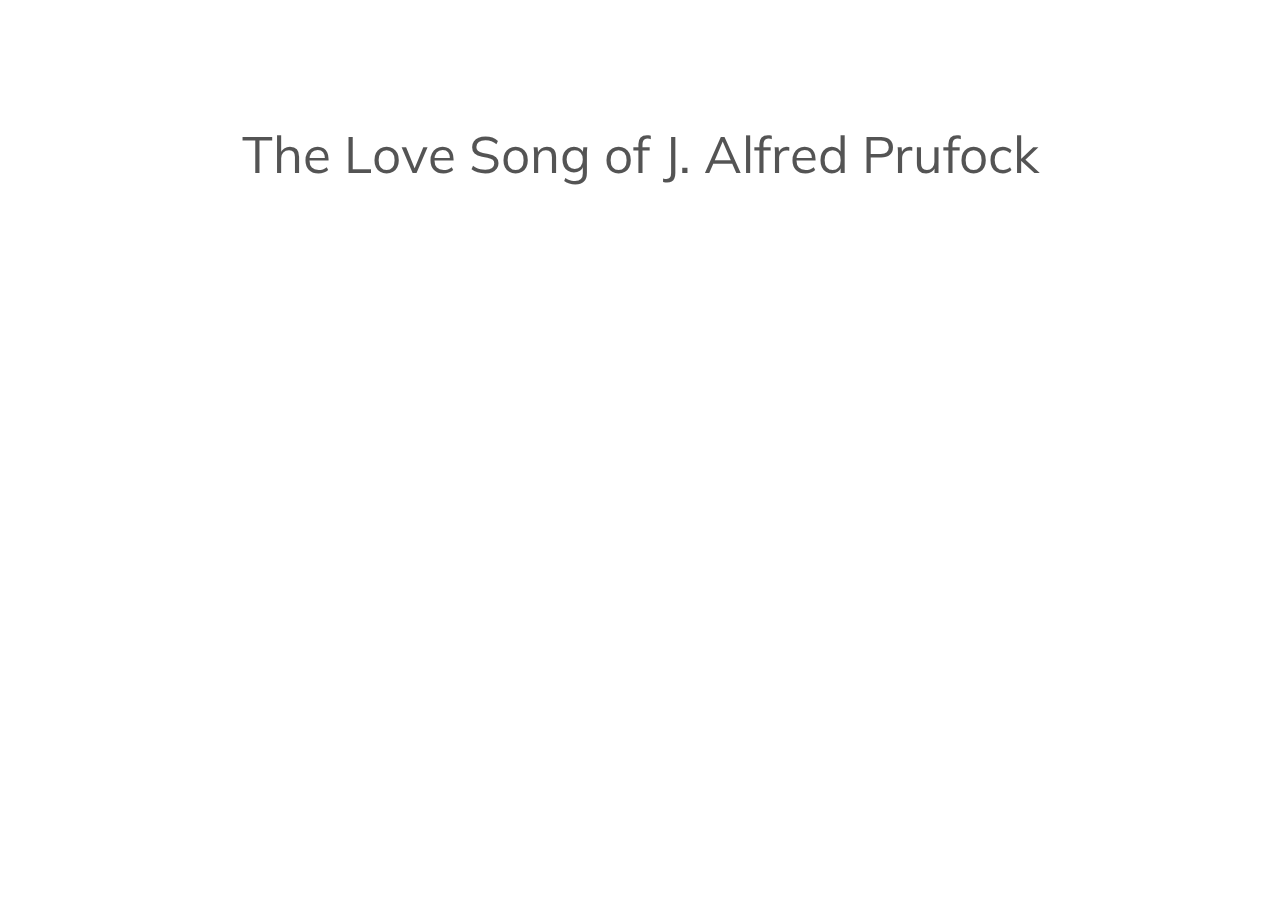
==== aplithypertext/index.html @ 66cd13e5 "Add files via upload" ====
<!doctype html><html lang="en"><head><meta charset="utf-8"/><link rel="icon" href="/aplithypertext/favicon.ico"/><meta name="viewport" content="width=device-width,initial-scale=1"/><meta name="theme-color" content="#000000"/><meta name="description" content="Web site created using create-react-app"/><link rel="preconnect" href="https://fonts.gstatic.com"><link href="https://fonts.googleapis.com/css2?family=Mulish:wght@200;400;500;700;800&display=swap" rel="stylesheet"><link rel="apple-touch-icon" href="/aplithypertext/logo192.png"/><link rel="manifest" href="/aplithypertext/manifest.json"/><title>Analyse Poetry</title><link href="/aplithypertext/static/css/main.d4147f16.chunk.css" rel="stylesheet"></head><body><noscript>You need to enable JavaScript to run this app.</noscript><div id="root"></div><script>!function(e){function r(r){for(var n,i,a=r[0],l=r[1],c=r[2],f=0,s=[];f<a.length;f++)i=a[f],Object.prototype.hasOwnProperty.call(o,i)&&o[i]&&s.push(o[i][0]),o[i]=0;for(n in l)Object.prototype.hasOwnProperty.call(l,n)&&(e[n]=l[n]);for(p&&p(r);s.length;)s.shift()();return u.push.apply(u,c||[]),t()}function t(){for(var e,r=0;r<u.length;r++){for(var t=u[r],n=!0,a=1;a<t.length;a++){var l=t[a];0!==o[l]&&(n=!1)}n&&(u.splice(r--,1),e=i(i.s=t[0]))}return e}var n={},o={1:0},u=[];function i(r){if(n[r])return n[r].exports;var t=n[r]={i:r,l:!1,exports:{}};return e[r].call(t.exports,t,t.exports,i),t.l=!0,t.exports}i.e=function(e){var r=[],t=o[e];if(0!==t)if(t)r.push(t[2]);else{var n=new Promise((function(r,n){t=o[e]=[r,n]}));r.push(t[2]=n);var u,a=document.createElement("script");a.charset="utf-8",a.timeout=120,i.nc&&a.setAttribute("nonce",i.nc),a.src=function(e){return i.p+"static/js/"+({}[e]||e)+"."+{3:"14976e40"}[e]+".chunk.js"}(e);var l=new Error;u=function(r){a.onerror=a.onload=null,clearTimeout(c);var t=o[e];if(0!==t){if(t){var n=r&&("load"===r.type?"missing":r.type),u=r&&r.target&&r.target.src;l.message="Loading chunk "+e+" failed.\n("+n+": "+u+")",l.name="ChunkLoadError",l.type=n,l.request=u,t[1](l)}o[e]=void 0}};var c=setTimeout((function(){u({type:"timeout",target:a})}),12e4);a.onerror=a.onload=u,document.head.appendChild(a)}return Promise.all(r)},i.m=e,i.c=n,i.d=function(e,r,t){i.o(e,r)||Object.defineProperty(e,r,{enumerable:!0,get:t})},i.r=function(e){"undefined"!=typeof Symbol&&Symbol.toStringTag&&Object.defineProperty(e,Symbol.toStringTag,{value:"Module"}),Object.defineProperty(e,"__esModule",{value:!0})},i.t=function(e,r){if(1&r&&(e=i(e)),8&r)return e;if(4&r&&"object"==typeof e&&e&&e.__esModule)return e;var t=Object.create(null);if(i.r(t),Object.defineProperty(t,"default",{enumerable:!0,value:e}),2&r&&"string"!=typeof e)for(var n in e)i.d(t,n,function(r){return e[r]}.bind(null,n));return t},i.n=function(e){var r=e&&e.__esModule?function(){return e.default}:function(){return e};return i.d(r,"a",r),r},i.o=function(e,r){return Object.prototype.hasOwnProperty.call(e,r)},i.p="/",i.oe=function(e){throw console.error(e),e};var a=this.webpackJsonpaplit_hyperlink=this.webpackJsonpaplit_hyperlink||[],l=a.push.bind(a);a.push=r,a=a.slice();for(var c=0;c<a.length;c++)r(a[c]);var p=l;t()}([])</script><script src="/aplithypertext/static/js/2.4d58fc74.chunk.js"></script><script src="/aplithypertext/static/js/main.236464db.chunk.js"></script></body></html>
---- aplithypertext/static/css/main.d4147f16.chunk.css ----
body{margin:0;font-family:-apple-system,BlinkMacSystemFont,"Segoe UI","Roboto","Oxygen","Ubuntu","Cantarell","Fira Sans","Droid Sans","Helvetica Neue",sans-serif;-webkit-font-smoothing:antialiased;-moz-osx-font-smoothing:grayscale}code{font-family:source-code-pro,Menlo,Monaco,Consolas,"Courier New",monospace}*{font-family:"Mulish",sans-serif}body,html{margin:0;padding:0}
/*# sourceMappingURL=main.d4147f16.chunk.css.map */
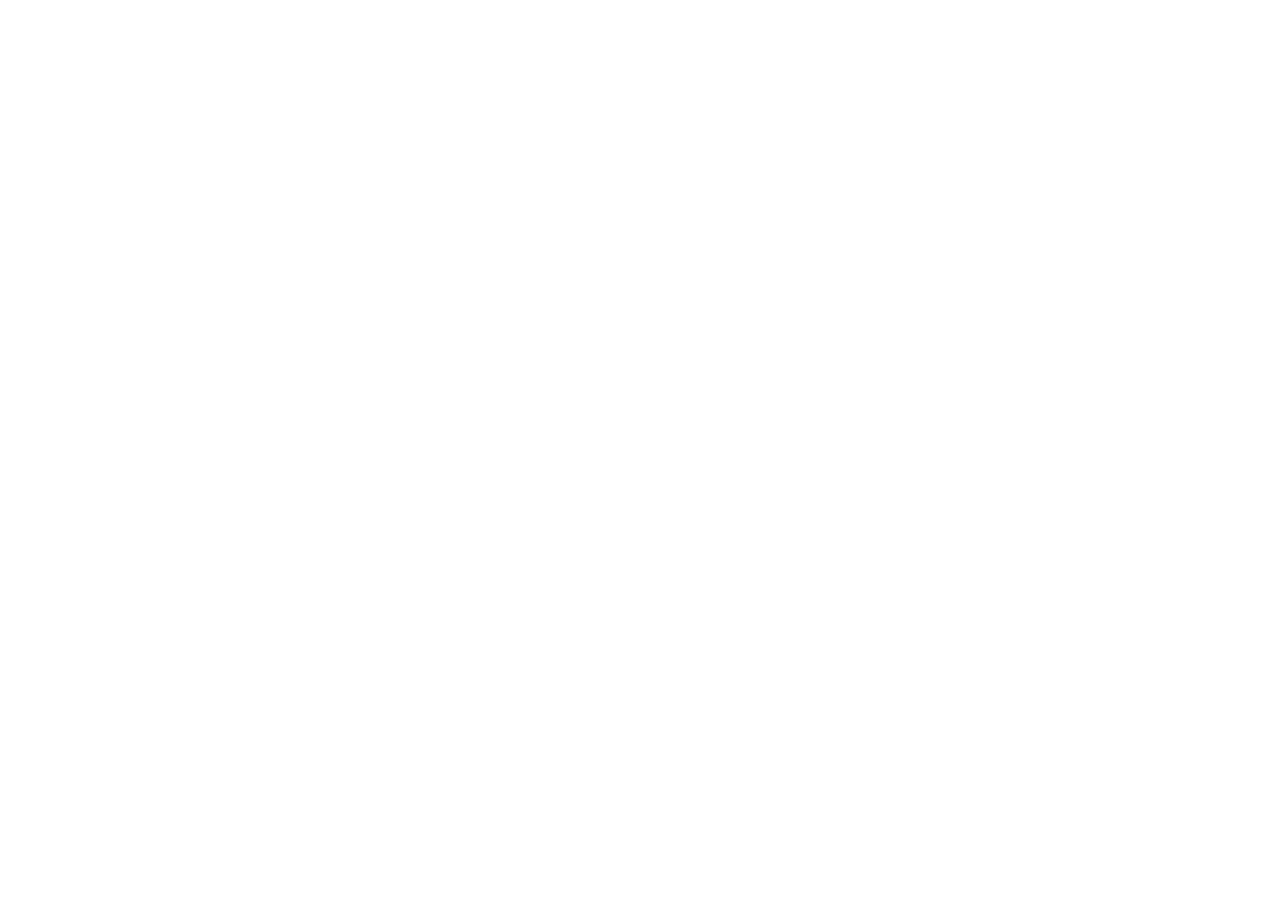
==== commit e2a10180: "Add files via upload" ====
--- a/aplithypertext/index.html
+++ b/aplithypertext/index.html
@@ -1 +1 @@
-<!doctype html><html lang="en"><head><meta charset="utf-8"/><link rel="icon" href="/aplithypertext/favicon.ico"/><meta name="viewport" content="width=device-width,initial-scale=1"/><meta name="theme-color" content="#000000"/><meta name="description" content="Web site created using create-react-app"/><link rel="preconnect" href="https://fonts.gstatic.com"><link href="https://fonts.googleapis.com/css2?family=Mulish:wght@200;400;500;700;800&display=swap" rel="stylesheet"><link rel="apple-touch-icon" href="/aplithypertext/logo192.png"/><link rel="manifest" href="/aplithypertext/manifest.json"/><title>Analyse Poetry</title><link href="/aplithypertext/static/css/main.d4147f16.chunk.css" rel="stylesheet"></head><body><noscript>You need to enable JavaScript to run this app.</noscript><div id="root"></div><script>!function(e){function r(r){for(var n,i,a=r[0],l=r[1],c=r[2],f=0,s=[];f<a.length;f++)i=a[f],Object.prototype.hasOwnProperty.call(o,i)&&o[i]&&s.push(o[i][0]),o[i]=0;for(n in l)Object.prototype.hasOwnProperty.call(l,n)&&(e[n]=l[n]);for(p&&p(r);s.length;)s.shift()();return u.push.apply(u,c||[]),t()}function t(){for(var e,r=0;r<u.length;r++){for(var t=u[r],n=!0,a=1;a<t.length;a++){var l=t[a];0!==o[l]&&(n=!1)}n&&(u.splice(r--,1),e=i(i.s=t[0]))}return e}var n={},o={1:0},u=[];function i(r){if(n[r])return n[r].exports;var t=n[r]={i:r,l:!1,exports:{}};return e[r].call(t.exports,t,t.exports,i),t.l=!0,t.exports}i.e=function(e){var r=[],t=o[e];if(0!==t)if(t)r.push(t[2]);else{var n=new Promise((function(r,n){t=o[e]=[r,n]}));r.push(t[2]=n);var u,a=document.createElement("script");a.charset="utf-8",a.timeout=120,i.nc&&a.setAttribute("nonce",i.nc),a.src=function(e){return i.p+"static/js/"+({}[e]||e)+"."+{3:"14976e40"}[e]+".chunk.js"}(e);var l=new Error;u=function(r){a.onerror=a.onload=null,clearTimeout(c);var t=o[e];if(0!==t){if(t){var n=r&&("load"===r.type?"missing":r.type),u=r&&r.target&&r.target.src;l.message="Loading chunk "+e+" failed.\n("+n+": "+u+")",l.name="ChunkLoadError",l.type=n,l.request=u,t[1](l)}o[e]=void 0}};var c=setTimeout((function(){u({type:"timeout",target:a})}),12e4);a.onerror=a.onload=u,document.head.appendChild(a)}return Promise.all(r)},i.m=e,i.c=n,i.d=function(e,r,t){i.o(e,r)||Object.defineProperty(e,r,{enumerable:!0,get:t})},i.r=function(e){"undefined"!=typeof Symbol&&Symbol.toStringTag&&Object.defineProperty(e,Symbol.toStringTag,{value:"Module"}),Object.defineProperty(e,"__esModule",{value:!0})},i.t=function(e,r){if(1&r&&(e=i(e)),8&r)return e;if(4&r&&"object"==typeof e&&e&&e.__esModule)return e;var t=Object.create(null);if(i.r(t),Object.defineProperty(t,"default",{enumerable:!0,value:e}),2&r&&"string"!=typeof e)for(var n in e)i.d(t,n,function(r){return e[r]}.bind(null,n));return t},i.n=function(e){var r=e&&e.__esModule?function(){return e.default}:function(){return e};return i.d(r,"a",r),r},i.o=function(e,r){return Object.prototype.hasOwnProperty.call(e,r)},i.p="/",i.oe=function(e){throw console.error(e),e};var a=this.webpackJsonpaplit_hyperlink=this.webpackJsonpaplit_hyperlink||[],l=a.push.bind(a);a.push=r,a=a.slice();for(var c=0;c<a.length;c++)r(a[c]);var p=l;t()}([])</script><script src="/aplithypertext/static/js/2.4d58fc74.chunk.js"></script><script src="/aplithypertext/static/js/main.236464db.chunk.js"></script></body></html>+<!doctype html><html lang="en"><head><meta charset="utf-8"/><link rel="icon" href="/aplinkhypertext/favicon.ico"/><meta name="viewport" content="width=device-width,initial-scale=1"/><meta name="theme-color" content="#000000"/><meta name="description" content="Web site created using create-react-app"/><link rel="preconnect" href="https://fonts.gstatic.com"><link href="https://fonts.googleapis.com/css2?family=Mulish:wght@200;400;500;700;800&display=swap" rel="stylesheet"><link rel="apple-touch-icon" href="/aplinkhypertext/logo192.png"/><link rel="manifest" href="/aplinkhypertext/manifest.json"/><title>Analyse Poetry</title><link href="/aplinkhypertext/static/css/main.d4147f16.chunk.css" rel="stylesheet"></head><body><noscript>You need to enable JavaScript to run this app.</noscript><div id="root"></div><script>!function(e){function r(r){for(var n,i,a=r[0],l=r[1],c=r[2],f=0,s=[];f<a.length;f++)i=a[f],Object.prototype.hasOwnProperty.call(o,i)&&o[i]&&s.push(o[i][0]),o[i]=0;for(n in l)Object.prototype.hasOwnProperty.call(l,n)&&(e[n]=l[n]);for(p&&p(r);s.length;)s.shift()();return u.push.apply(u,c||[]),t()}function t(){for(var e,r=0;r<u.length;r++){for(var t=u[r],n=!0,a=1;a<t.length;a++){var l=t[a];0!==o[l]&&(n=!1)}n&&(u.splice(r--,1),e=i(i.s=t[0]))}return e}var n={},o={1:0},u=[];function i(r){if(n[r])return n[r].exports;var t=n[r]={i:r,l:!1,exports:{}};return e[r].call(t.exports,t,t.exports,i),t.l=!0,t.exports}i.e=function(e){var r=[],t=o[e];if(0!==t)if(t)r.push(t[2]);else{var n=new Promise((function(r,n){t=o[e]=[r,n]}));r.push(t[2]=n);var u,a=document.createElement("script");a.charset="utf-8",a.timeout=120,i.nc&&a.setAttribute("nonce",i.nc),a.src=function(e){return i.p+"static/js/"+({}[e]||e)+"."+{3:"14976e40"}[e]+".chunk.js"}(e);var l=new Error;u=function(r){a.onerror=a.onload=null,clearTimeout(c);var t=o[e];if(0!==t){if(t){var n=r&&("load"===r.type?"missing":r.type),u=r&&r.target&&r.target.src;l.message="Loading chunk "+e+" failed.\n("+n+": "+u+")",l.name="ChunkLoadError",l.type=n,l.request=u,t[1](l)}o[e]=void 0}};var c=setTimeout((function(){u({type:"timeout",target:a})}),12e4);a.onerror=a.onload=u,document.head.appendChild(a)}return Promise.all(r)},i.m=e,i.c=n,i.d=function(e,r,t){i.o(e,r)||Object.defineProperty(e,r,{enumerable:!0,get:t})},i.r=function(e){"undefined"!=typeof Symbol&&Symbol.toStringTag&&Object.defineProperty(e,Symbol.toStringTag,{value:"Module"}),Object.defineProperty(e,"__esModule",{value:!0})},i.t=function(e,r){if(1&r&&(e=i(e)),8&r)return e;if(4&r&&"object"==typeof e&&e&&e.__esModule)return e;var t=Object.create(null);if(i.r(t),Object.defineProperty(t,"default",{enumerable:!0,value:e}),2&r&&"string"!=typeof e)for(var n in e)i.d(t,n,function(r){return e[r]}.bind(null,n));return t},i.n=function(e){var r=e&&e.__esModule?function(){return e.default}:function(){return e};return i.d(r,"a",r),r},i.o=function(e,r){return Object.prototype.hasOwnProperty.call(e,r)},i.p="/aplinkhypertext/",i.oe=function(e){throw console.error(e),e};var a=this.webpackJsonpaplit_hyperlink=this.webpackJsonpaplit_hyperlink||[],l=a.push.bind(a);a.push=r,a=a.slice();for(var c=0;c<a.length;c++)r(a[c]);var p=l;t()}([])</script><script src="/aplinkhypertext/static/js/2.4d58fc74.chunk.js"></script><script src="/aplinkhypertext/static/js/main.1289152a.chunk.js"></script></body></html>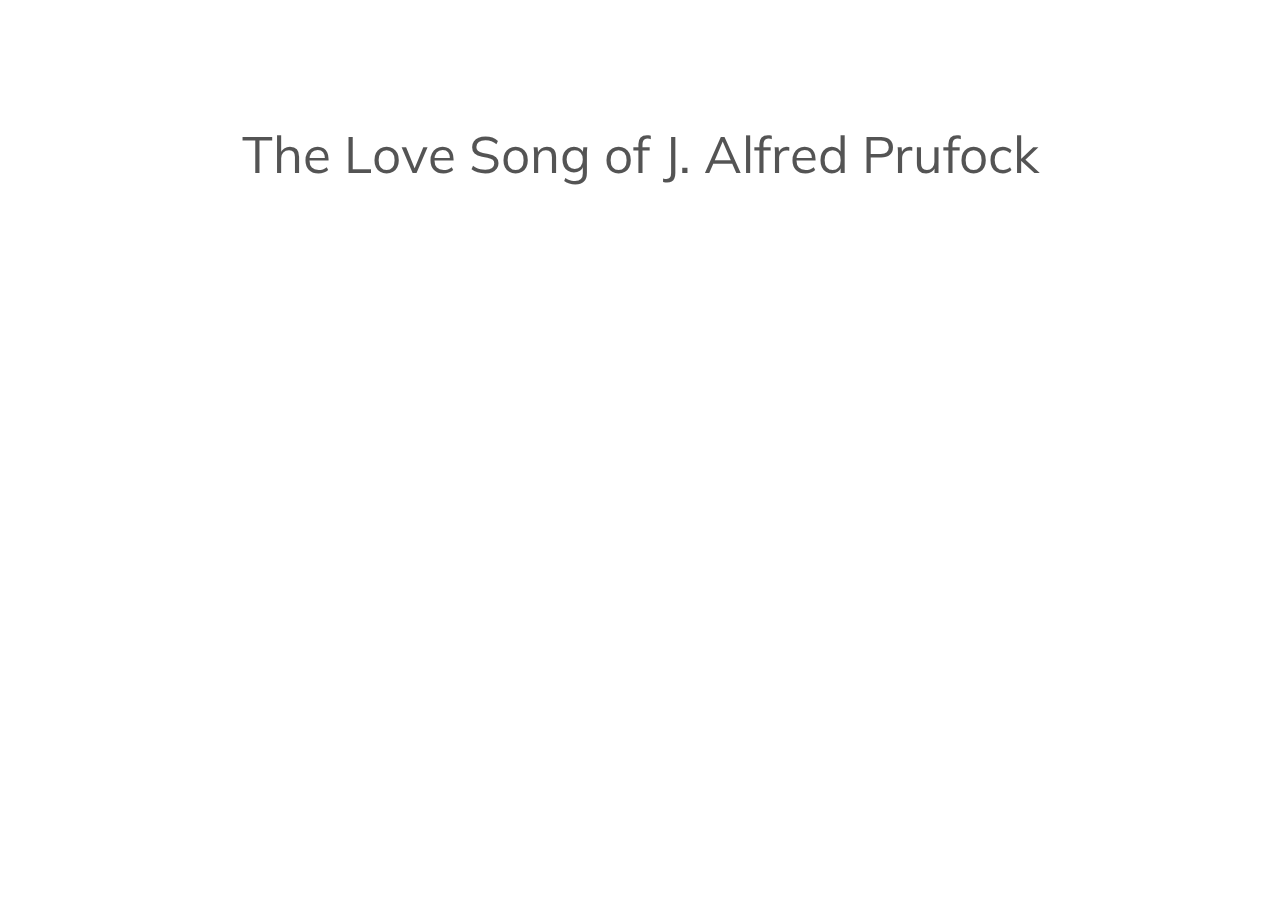
==== commit 2d7f4b03: "Add files via upload" ====
--- a/aplithypertext/index.html
+++ b/aplithypertext/index.html
@@ -1 +1 @@
-<!doctype html><html lang="en"><head><meta charset="utf-8"/><link rel="icon" href="/aplinkhypertext/favicon.ico"/><meta name="viewport" content="width=device-width,initial-scale=1"/><meta name="theme-color" content="#000000"/><meta name="description" content="Web site created using create-react-app"/><link rel="preconnect" href="https://fonts.gstatic.com"><link href="https://fonts.googleapis.com/css2?family=Mulish:wght@200;400;500;700;800&display=swap" rel="stylesheet"><link rel="apple-touch-icon" href="/aplinkhypertext/logo192.png"/><link rel="manifest" href="/aplinkhypertext/manifest.json"/><title>Analyse Poetry</title><link href="/aplinkhypertext/static/css/main.d4147f16.chunk.css" rel="stylesheet"></head><body><noscript>You need to enable JavaScript to run this app.</noscript><div id="root"></div><script>!function(e){function r(r){for(var n,i,a=r[0],l=r[1],c=r[2],f=0,s=[];f<a.length;f++)i=a[f],Object.prototype.hasOwnProperty.call(o,i)&&o[i]&&s.push(o[i][0]),o[i]=0;for(n in l)Object.prototype.hasOwnProperty.call(l,n)&&(e[n]=l[n]);for(p&&p(r);s.length;)s.shift()();return u.push.apply(u,c||[]),t()}function t(){for(var e,r=0;r<u.length;r++){for(var t=u[r],n=!0,a=1;a<t.length;a++){var l=t[a];0!==o[l]&&(n=!1)}n&&(u.splice(r--,1),e=i(i.s=t[0]))}return e}var n={},o={1:0},u=[];function i(r){if(n[r])return n[r].exports;var t=n[r]={i:r,l:!1,exports:{}};return e[r].call(t.exports,t,t.exports,i),t.l=!0,t.exports}i.e=function(e){var r=[],t=o[e];if(0!==t)if(t)r.push(t[2]);else{var n=new Promise((function(r,n){t=o[e]=[r,n]}));r.push(t[2]=n);var u,a=document.createElement("script");a.charset="utf-8",a.timeout=120,i.nc&&a.setAttribute("nonce",i.nc),a.src=function(e){return i.p+"static/js/"+({}[e]||e)+"."+{3:"14976e40"}[e]+".chunk.js"}(e);var l=new Error;u=function(r){a.onerror=a.onload=null,clearTimeout(c);var t=o[e];if(0!==t){if(t){var n=r&&("load"===r.type?"missing":r.type),u=r&&r.target&&r.target.src;l.message="Loading chunk "+e+" failed.\n("+n+": "+u+")",l.name="ChunkLoadError",l.type=n,l.request=u,t[1](l)}o[e]=void 0}};var c=setTimeout((function(){u({type:"timeout",target:a})}),12e4);a.onerror=a.onload=u,document.head.appendChild(a)}return Promise.all(r)},i.m=e,i.c=n,i.d=function(e,r,t){i.o(e,r)||Object.defineProperty(e,r,{enumerable:!0,get:t})},i.r=function(e){"undefined"!=typeof Symbol&&Symbol.toStringTag&&Object.defineProperty(e,Symbol.toStringTag,{value:"Module"}),Object.defineProperty(e,"__esModule",{value:!0})},i.t=function(e,r){if(1&r&&(e=i(e)),8&r)return e;if(4&r&&"object"==typeof e&&e&&e.__esModule)return e;var t=Object.create(null);if(i.r(t),Object.defineProperty(t,"default",{enumerable:!0,value:e}),2&r&&"string"!=typeof e)for(var n in e)i.d(t,n,function(r){return e[r]}.bind(null,n));return t},i.n=function(e){var r=e&&e.__esModule?function(){return e.default}:function(){return e};return i.d(r,"a",r),r},i.o=function(e,r){return Object.prototype.hasOwnProperty.call(e,r)},i.p="/aplinkhypertext/",i.oe=function(e){throw console.error(e),e};var a=this.webpackJsonpaplit_hyperlink=this.webpackJsonpaplit_hyperlink||[],l=a.push.bind(a);a.push=r,a=a.slice();for(var c=0;c<a.length;c++)r(a[c]);var p=l;t()}([])</script><script src="/aplinkhypertext/static/js/2.4d58fc74.chunk.js"></script><script src="/aplinkhypertext/static/js/main.1289152a.chunk.js"></script></body></html>+<!doctype html><html lang="en"><head><meta charset="utf-8"/><link rel="icon" href="/aplithypertext/favicon.ico"/><meta name="viewport" content="width=device-width,initial-scale=1"/><meta name="theme-color" content="#000000"/><meta name="description" content="Web site created using create-react-app"/><link rel="preconnect" href="https://fonts.gstatic.com"><link href="https://fonts.googleapis.com/css2?family=Mulish:wght@200;400;500;700;800&display=swap" rel="stylesheet"><link rel="apple-touch-icon" href="/aplithypertext/logo192.png"/><link rel="manifest" href="/aplithypertext/manifest.json"/><title>Analyse Poetry</title><link href="/aplithypertext/static/css/main.d4147f16.chunk.css" rel="stylesheet"></head><body><noscript>You need to enable JavaScript to run this app.</noscript><div id="root"></div><script>!function(e){function t(t){for(var n,i,a=t[0],l=t[1],c=t[2],f=0,s=[];f<a.length;f++)i=a[f],Object.prototype.hasOwnProperty.call(o,i)&&o[i]&&s.push(o[i][0]),o[i]=0;for(n in l)Object.prototype.hasOwnProperty.call(l,n)&&(e[n]=l[n]);for(p&&p(t);s.length;)s.shift()();return u.push.apply(u,c||[]),r()}function r(){for(var e,t=0;t<u.length;t++){for(var r=u[t],n=!0,a=1;a<r.length;a++){var l=r[a];0!==o[l]&&(n=!1)}n&&(u.splice(t--,1),e=i(i.s=r[0]))}return e}var n={},o={1:0},u=[];function i(t){if(n[t])return n[t].exports;var r=n[t]={i:t,l:!1,exports:{}};return e[t].call(r.exports,r,r.exports,i),r.l=!0,r.exports}i.e=function(e){var t=[],r=o[e];if(0!==r)if(r)t.push(r[2]);else{var n=new Promise((function(t,n){r=o[e]=[t,n]}));t.push(r[2]=n);var u,a=document.createElement("script");a.charset="utf-8",a.timeout=120,i.nc&&a.setAttribute("nonce",i.nc),a.src=function(e){return i.p+"static/js/"+({}[e]||e)+"."+{3:"14976e40"}[e]+".chunk.js"}(e);var l=new Error;u=function(t){a.onerror=a.onload=null,clearTimeout(c);var r=o[e];if(0!==r){if(r){var n=t&&("load"===t.type?"missing":t.type),u=t&&t.target&&t.target.src;l.message="Loading chunk "+e+" failed.\n("+n+": "+u+")",l.name="ChunkLoadError",l.type=n,l.request=u,r[1](l)}o[e]=void 0}};var c=setTimeout((function(){u({type:"timeout",target:a})}),12e4);a.onerror=a.onload=u,document.head.appendChild(a)}return Promise.all(t)},i.m=e,i.c=n,i.d=function(e,t,r){i.o(e,t)||Object.defineProperty(e,t,{enumerable:!0,get:r})},i.r=function(e){"undefined"!=typeof Symbol&&Symbol.toStringTag&&Object.defineProperty(e,Symbol.toStringTag,{value:"Module"}),Object.defineProperty(e,"__esModule",{value:!0})},i.t=function(e,t){if(1&t&&(e=i(e)),8&t)return e;if(4&t&&"object"==typeof e&&e&&e.__esModule)return e;var r=Object.create(null);if(i.r(r),Object.defineProperty(r,"default",{enumerable:!0,value:e}),2&t&&"string"!=typeof e)for(var n in e)i.d(r,n,function(t){return e[t]}.bind(null,n));return r},i.n=function(e){var t=e&&e.__esModule?function(){return e.default}:function(){return e};return i.d(t,"a",t),t},i.o=function(e,t){return Object.prototype.hasOwnProperty.call(e,t)},i.p="/aplithypertext/",i.oe=function(e){throw console.error(e),e};var a=this.webpackJsonpaplit_hyperlink=this.webpackJsonpaplit_hyperlink||[],l=a.push.bind(a);a.push=t,a=a.slice();for(var c=0;c<a.length;c++)t(a[c]);var p=l;r()}([])</script><script src="/aplithypertext/static/js/2.4d58fc74.chunk.js"></script><script src="/aplithypertext/static/js/main.1289152a.chunk.js"></script></body></html>--- a/aplithypertext/static/css/main.d4147f16.chunk.css
+++ b/aplithypertext/static/css/main.d4147f16.chunk.css
@@ -0,0 +1,2 @@
+body{margin:0;font-family:-apple-system,BlinkMacSystemFont,"Segoe UI","Roboto","Oxygen","Ubuntu","Cantarell","Fira Sans","Droid Sans","Helvetica Neue",sans-serif;-webkit-font-smoothing:antialiased;-moz-osx-font-smoothing:grayscale}code{font-family:source-code-pro,Menlo,Monaco,Consolas,"Courier New",monospace}*{font-family:"Mulish",sans-serif}body,html{margin:0;padding:0}
+/*# sourceMappingURL=main.d4147f16.chunk.css.map */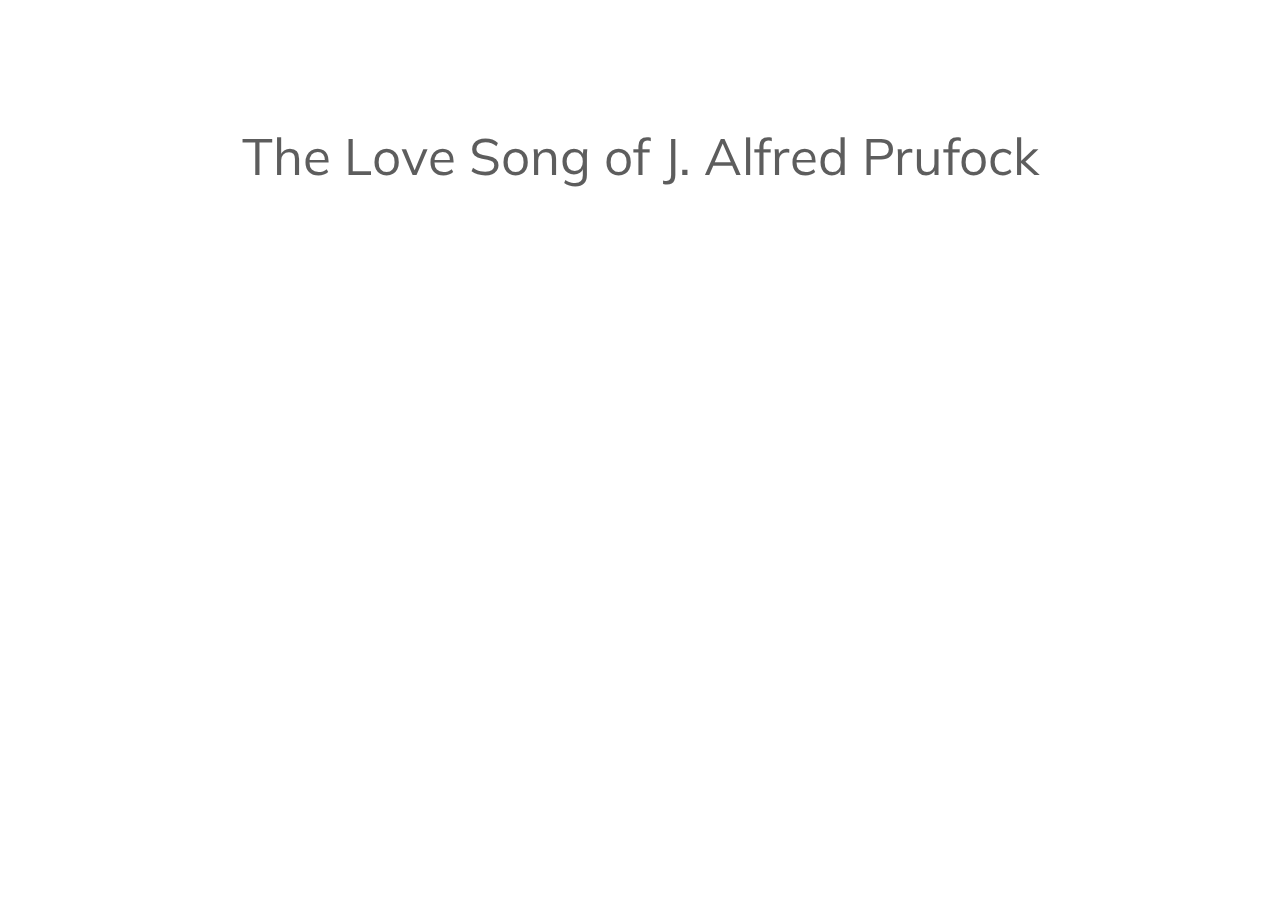
==== commit 45cc35be: "Add files via upload" ====
--- a/aplithypertext/index.html
+++ b/aplithypertext/index.html
@@ -1 +1 @@
-<!doctype html><html lang="en"><head><meta charset="utf-8"/><link rel="icon" href="/aplithypertext/favicon.ico"/><meta name="viewport" content="width=device-width,initial-scale=1"/><meta name="theme-color" content="#000000"/><meta name="description" content="Web site created using create-react-app"/><link rel="preconnect" href="https://fonts.gstatic.com"><link href="https://fonts.googleapis.com/css2?family=Mulish:wght@200;400;500;700;800&display=swap" rel="stylesheet"><link rel="apple-touch-icon" href="/aplithypertext/logo192.png"/><link rel="manifest" href="/aplithypertext/manifest.json"/><title>Analyse Poetry</title><link href="/aplithypertext/static/css/main.d4147f16.chunk.css" rel="stylesheet"></head><body><noscript>You need to enable JavaScript to run this app.</noscript><div id="root"></div><script>!function(e){function t(t){for(var n,i,a=t[0],l=t[1],c=t[2],f=0,s=[];f<a.length;f++)i=a[f],Object.prototype.hasOwnProperty.call(o,i)&&o[i]&&s.push(o[i][0]),o[i]=0;for(n in l)Object.prototype.hasOwnProperty.call(l,n)&&(e[n]=l[n]);for(p&&p(t);s.length;)s.shift()();return u.push.apply(u,c||[]),r()}function r(){for(var e,t=0;t<u.length;t++){for(var r=u[t],n=!0,a=1;a<r.length;a++){var l=r[a];0!==o[l]&&(n=!1)}n&&(u.splice(t--,1),e=i(i.s=r[0]))}return e}var n={},o={1:0},u=[];function i(t){if(n[t])return n[t].exports;var r=n[t]={i:t,l:!1,exports:{}};return e[t].call(r.exports,r,r.exports,i),r.l=!0,r.exports}i.e=function(e){var t=[],r=o[e];if(0!==r)if(r)t.push(r[2]);else{var n=new Promise((function(t,n){r=o[e]=[t,n]}));t.push(r[2]=n);var u,a=document.createElement("script");a.charset="utf-8",a.timeout=120,i.nc&&a.setAttribute("nonce",i.nc),a.src=function(e){return i.p+"static/js/"+({}[e]||e)+"."+{3:"14976e40"}[e]+".chunk.js"}(e);var l=new Error;u=function(t){a.onerror=a.onload=null,clearTimeout(c);var r=o[e];if(0!==r){if(r){var n=t&&("load"===t.type?"missing":t.type),u=t&&t.target&&t.target.src;l.message="Loading chunk "+e+" failed.\n("+n+": "+u+")",l.name="ChunkLoadError",l.type=n,l.request=u,r[1](l)}o[e]=void 0}};var c=setTimeout((function(){u({type:"timeout",target:a})}),12e4);a.onerror=a.onload=u,document.head.appendChild(a)}return Promise.all(t)},i.m=e,i.c=n,i.d=function(e,t,r){i.o(e,t)||Object.defineProperty(e,t,{enumerable:!0,get:r})},i.r=function(e){"undefined"!=typeof Symbol&&Symbol.toStringTag&&Object.defineProperty(e,Symbol.toStringTag,{value:"Module"}),Object.defineProperty(e,"__esModule",{value:!0})},i.t=function(e,t){if(1&t&&(e=i(e)),8&t)return e;if(4&t&&"object"==typeof e&&e&&e.__esModule)return e;var r=Object.create(null);if(i.r(r),Object.defineProperty(r,"default",{enumerable:!0,value:e}),2&t&&"string"!=typeof e)for(var n in e)i.d(r,n,function(t){return e[t]}.bind(null,n));return r},i.n=function(e){var t=e&&e.__esModule?function(){return e.default}:function(){return e};return i.d(t,"a",t),t},i.o=function(e,t){return Object.prototype.hasOwnProperty.call(e,t)},i.p="/aplithypertext/",i.oe=function(e){throw console.error(e),e};var a=this.webpackJsonpaplit_hyperlink=this.webpackJsonpaplit_hyperlink||[],l=a.push.bind(a);a.push=t,a=a.slice();for(var c=0;c<a.length;c++)t(a[c]);var p=l;r()}([])</script><script src="/aplithypertext/static/js/2.4d58fc74.chunk.js"></script><script src="/aplithypertext/static/js/main.1289152a.chunk.js"></script></body></html>+<!doctype html><html lang="en"><head><meta charset="utf-8"/><link rel="icon" href="/aplithypertext/favicon.ico"/><meta name="viewport" content="width=device-width,initial-scale=1"/><meta name="theme-color" content="#000000"/><meta name="description" content="Web site created using create-react-app"/><link rel="preconnect" href="https://fonts.gstatic.com"><link href="https://fonts.googleapis.com/css2?family=Mulish:wght@200;400;500;700;800&display=swap" rel="stylesheet"><link rel="apple-touch-icon" href="/aplithypertext/logo192.png"/><link rel="manifest" href="/aplithypertext/manifest.json"/><title>Analyse Poetry</title><link href="/aplithypertext/static/css/main.d4147f16.chunk.css" rel="stylesheet"></head><body><noscript>You need to enable JavaScript to run this app.</noscript><div id="root"></div><script>!function(e){function t(t){for(var n,i,a=t[0],l=t[1],c=t[2],f=0,s=[];f<a.length;f++)i=a[f],Object.prototype.hasOwnProperty.call(o,i)&&o[i]&&s.push(o[i][0]),o[i]=0;for(n in l)Object.prototype.hasOwnProperty.call(l,n)&&(e[n]=l[n]);for(p&&p(t);s.length;)s.shift()();return u.push.apply(u,c||[]),r()}function r(){for(var e,t=0;t<u.length;t++){for(var r=u[t],n=!0,a=1;a<r.length;a++){var l=r[a];0!==o[l]&&(n=!1)}n&&(u.splice(t--,1),e=i(i.s=r[0]))}return e}var n={},o={1:0},u=[];function i(t){if(n[t])return n[t].exports;var r=n[t]={i:t,l:!1,exports:{}};return e[t].call(r.exports,r,r.exports,i),r.l=!0,r.exports}i.e=function(e){var t=[],r=o[e];if(0!==r)if(r)t.push(r[2]);else{var n=new Promise((function(t,n){r=o[e]=[t,n]}));t.push(r[2]=n);var u,a=document.createElement("script");a.charset="utf-8",a.timeout=120,i.nc&&a.setAttribute("nonce",i.nc),a.src=function(e){return i.p+"static/js/"+({}[e]||e)+"."+{3:"14976e40"}[e]+".chunk.js"}(e);var l=new Error;u=function(t){a.onerror=a.onload=null,clearTimeout(c);var r=o[e];if(0!==r){if(r){var n=t&&("load"===t.type?"missing":t.type),u=t&&t.target&&t.target.src;l.message="Loading chunk "+e+" failed.\n("+n+": "+u+")",l.name="ChunkLoadError",l.type=n,l.request=u,r[1](l)}o[e]=void 0}};var c=setTimeout((function(){u({type:"timeout",target:a})}),12e4);a.onerror=a.onload=u,document.head.appendChild(a)}return Promise.all(t)},i.m=e,i.c=n,i.d=function(e,t,r){i.o(e,t)||Object.defineProperty(e,t,{enumerable:!0,get:r})},i.r=function(e){"undefined"!=typeof Symbol&&Symbol.toStringTag&&Object.defineProperty(e,Symbol.toStringTag,{value:"Module"}),Object.defineProperty(e,"__esModule",{value:!0})},i.t=function(e,t){if(1&t&&(e=i(e)),8&t)return e;if(4&t&&"object"==typeof e&&e&&e.__esModule)return e;var r=Object.create(null);if(i.r(r),Object.defineProperty(r,"default",{enumerable:!0,value:e}),2&t&&"string"!=typeof e)for(var n in e)i.d(r,n,function(t){return e[t]}.bind(null,n));return r},i.n=function(e){var t=e&&e.__esModule?function(){return e.default}:function(){return e};return i.d(t,"a",t),t},i.o=function(e,t){return Object.prototype.hasOwnProperty.call(e,t)},i.p="/aplithypertext/",i.oe=function(e){throw console.error(e),e};var a=this.webpackJsonpaplit_hyperlink=this.webpackJsonpaplit_hyperlink||[],l=a.push.bind(a);a.push=t,a=a.slice();for(var c=0;c<a.length;c++)t(a[c]);var p=l;r()}([])</script><script src="/aplithypertext/static/js/2.4cff530e.chunk.js"></script><script src="/aplithypertext/static/js/main.6da4cc8f.chunk.js"></script></body></html>